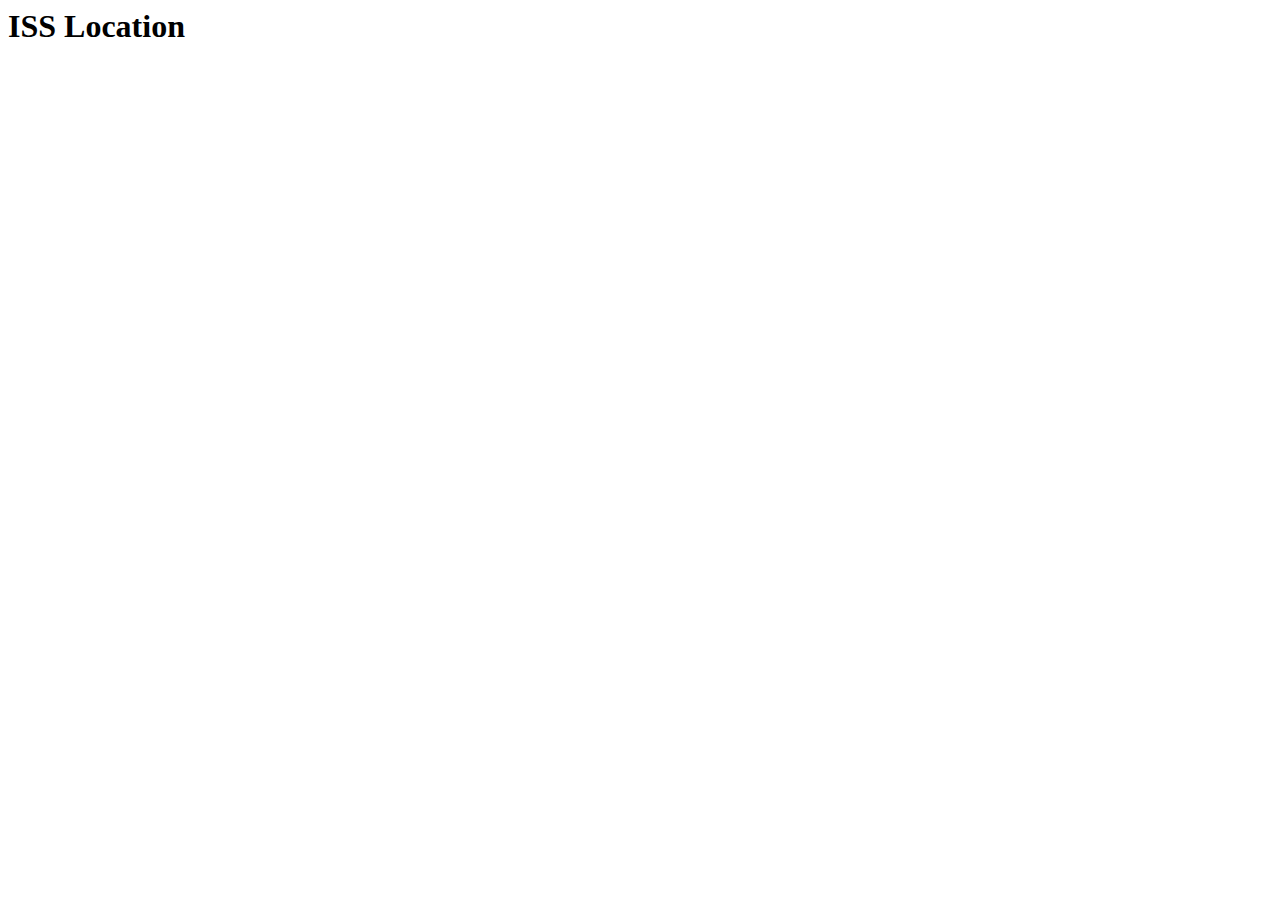
==== src/static/index.html @ bcc48164 "First commit" ====
<html>
  <head>
      <title>ISS Location</title>

      <h1>ISS Location</h1>

      <script src="data.js"></script>
      <script src='https://api.mapbox.com/mapbox-gl-js/v0.54.0/mapbox-gl.js'></script>
  </head>

  <body onload = "createMap()">

    <div id="map"></div>


  </body>
</html>
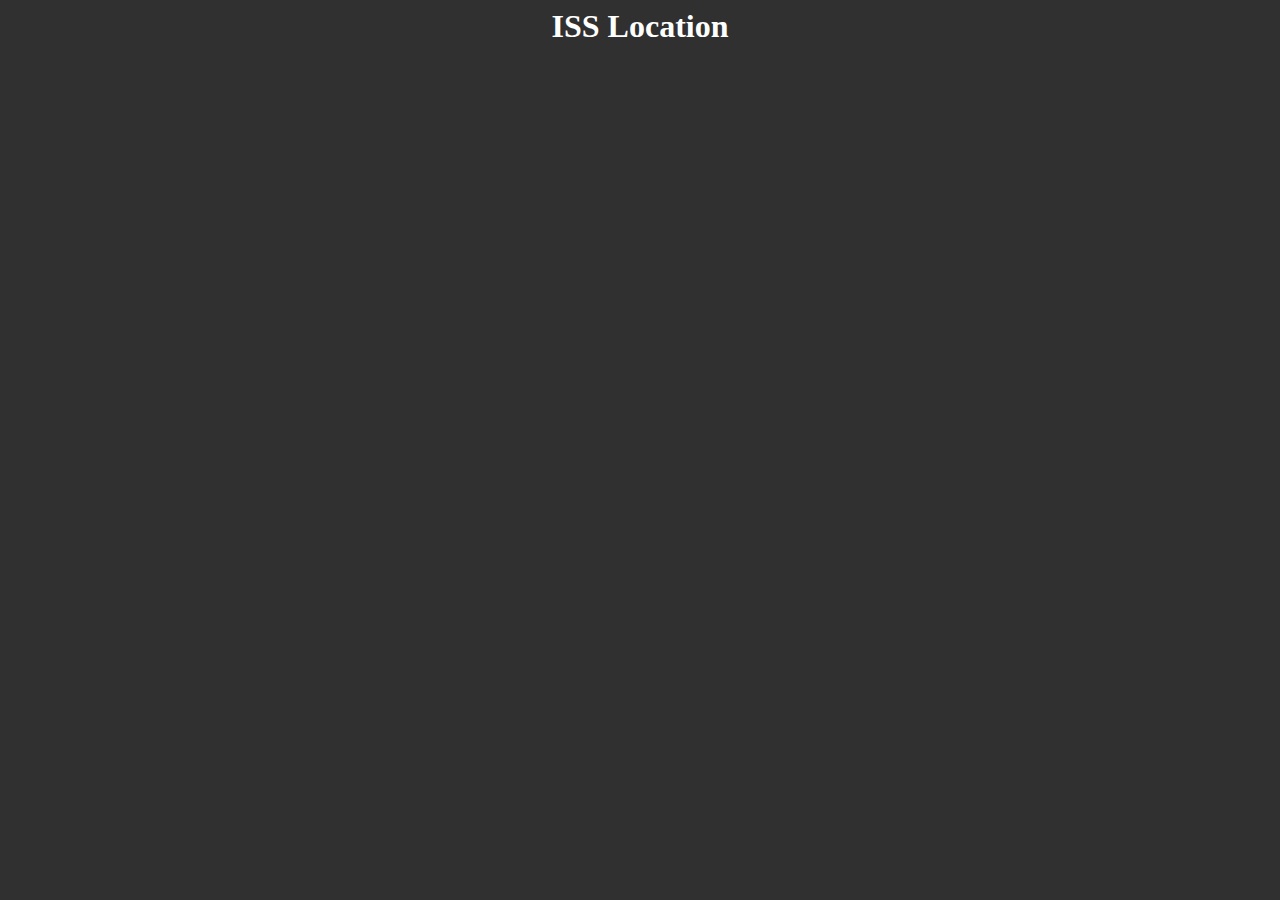
==== commit 330d3ab7: "Map displays with marker representing ISS location" ====
--- a/src/static/index.html
+++ b/src/static/index.html
@@ -6,12 +6,14 @@
 
       <script src="data.js"></script>
       <script src='https://api.mapbox.com/mapbox-gl-js/v0.54.0/mapbox-gl.js'></script>
+      <link href='https://api.tiles.mapbox.com/mapbox-gl-js/v0.54.0/mapbox-gl.css' rel='stylesheet' />
+      <link href='style.css' rel='stylesheet' />
+
   </head>
 
-  <body onload = "createMap()">
+  <body onload='init();'>
 
     <div id="map"></div>
 
-
   </body>
 </html>
--- a/src/static/style.css
+++ b/src/static/style.css
@@ -0,0 +1,13 @@
+h1 {
+  text-align: center;
+  font: helvetica;
+  color: white;
+}
+body {
+  background-color:	#303030;
+}
+#map {
+  margin: 0 auto;
+  width: 900px;
+  height: 600px;
+}
